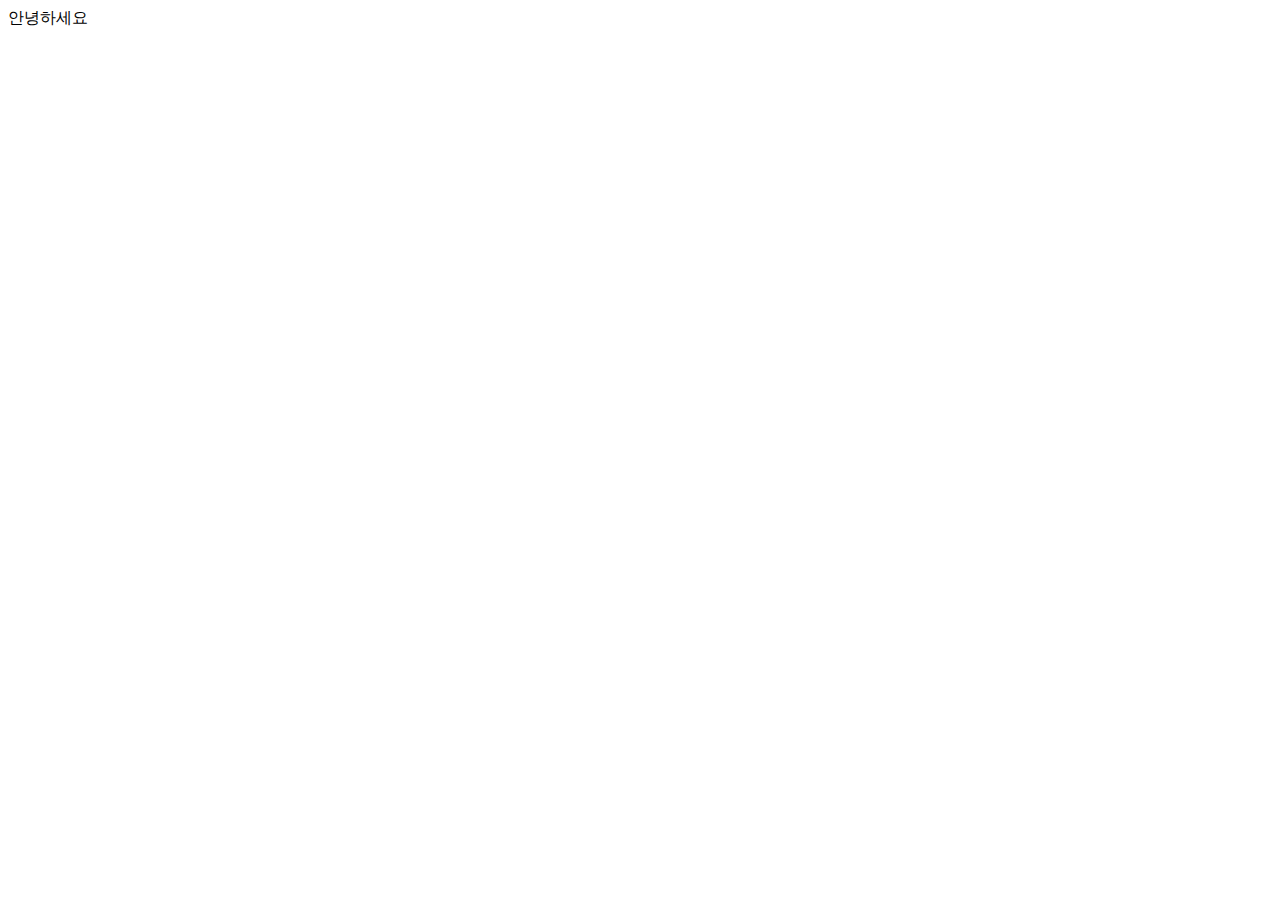
==== abc.html @ c53cf951 "Test" ====
<!DOCTYPE html>
<html lang="en">
<head>
    <meta charset="UTF-8">
    <meta http-equiv="X-UA-Compatible" content="IE=edge">
    <meta name="viewport" content="width=device-width, initial-scale=1.0">
    <title>Document</title>
</head>
<body>
    <div>안녕하세요</div>
</body>
</html>
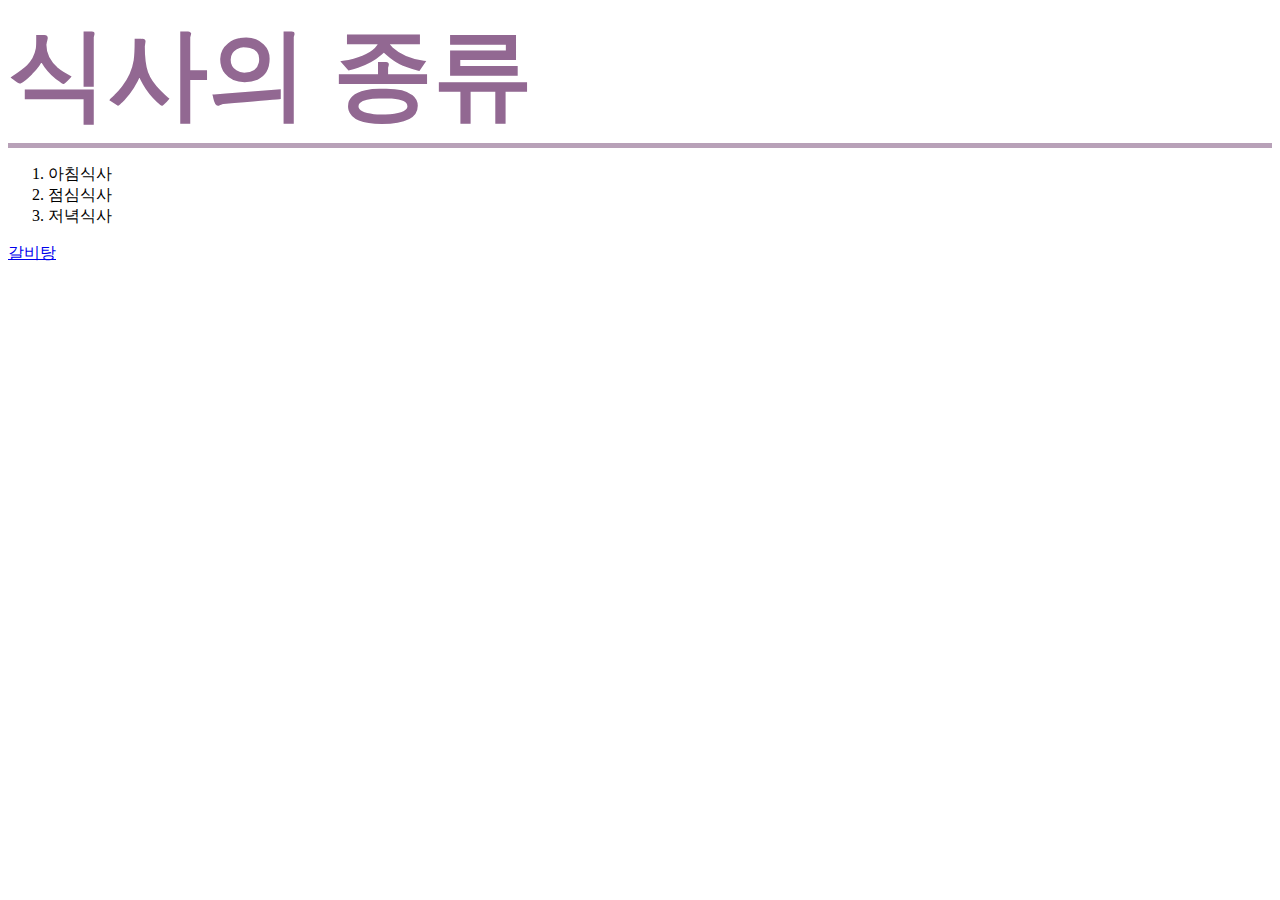
==== commit c48e481a: "commit" ====
--- a/abc.html
+++ b/abc.html
@@ -1,12 +1,42 @@
 <!DOCTYPE html>
-<html lang="en">
+<html lang="ko">
 <head>
     <meta charset="UTF-8">
     <meta http-equiv="X-UA-Compatible" content="IE=edge">
     <meta name="viewport" content="width=device-width, initial-scale=1.0">
     <title>Document</title>
+    <style>
+        #hello {
+            margin : 0;
+            padding : 0;
+        }
+        
+        h1 {
+            color : rgb(146, 104, 146) ;
+            font-size : 100px;
+            margin : 0;
+            border-bottom : 5px solid rgb(184, 161, 184) ;
+            padding : 0;
+        }
+    </style>
 </head>
 <body>
-    <div>안녕하세요</div>
+
+    <div id = "hello">
+    <h1>식사의 종류</h1>
+    </div>
+
+    <ol>
+        <li>아침식사</li>
+        <li>점심식사</li>
+        <li>저녁식사</li>
+    </ol>
+
+
+
+    <div>
+    <a href ="https://namu.wiki/w/%EA%B0%88%EB%B9%84%ED%83%95">갈비탕</a>
+    </div>
+
 </body>
 </html>